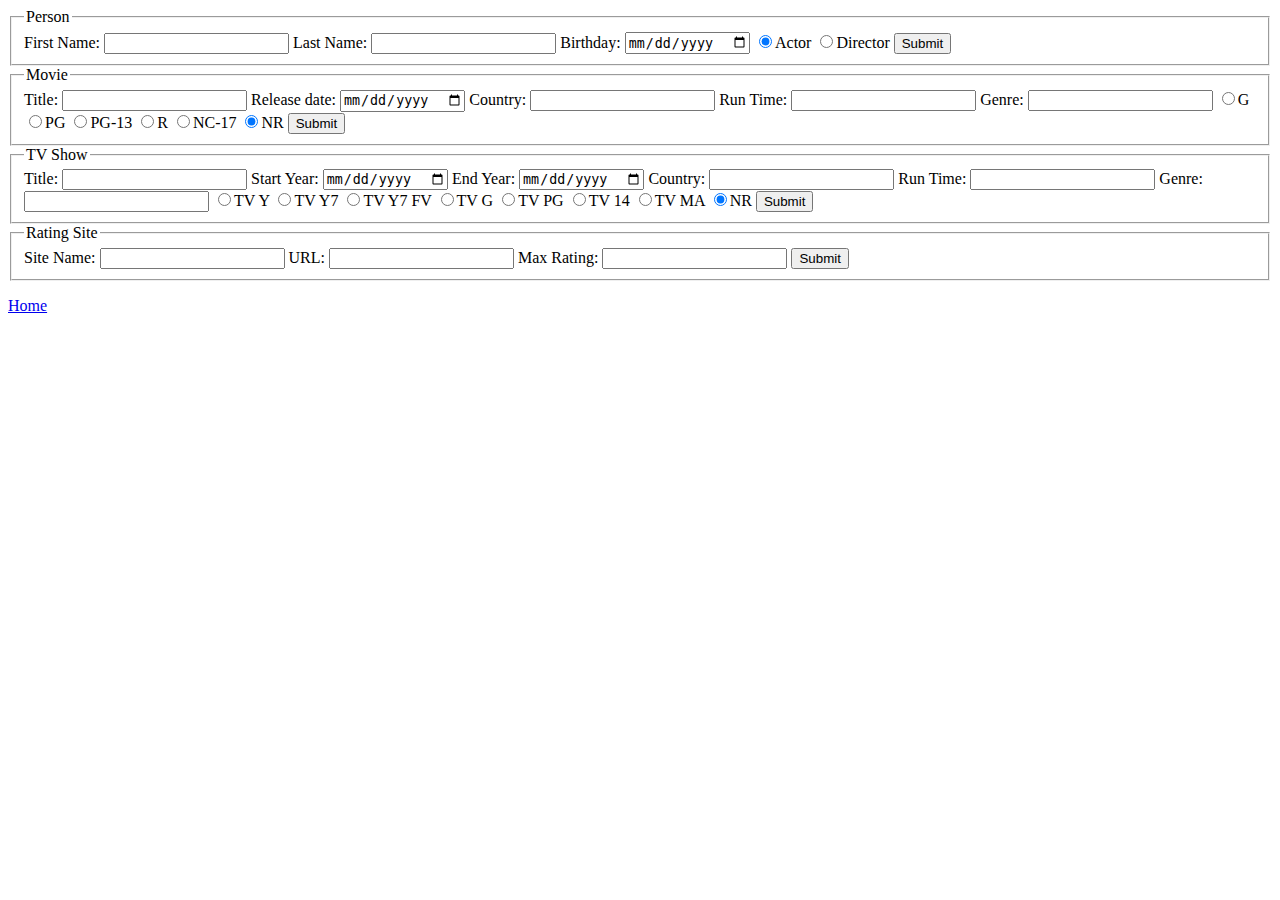
==== add.html @ 18b95e2d "created form for adding data, some of it works" ====
<!DOCTYPE html>
<html>
  <head>
    <meta charset="UTF-8">
    <title>Add Data</title>
    <link rel="stylesheet" href="style.css" type="text/css">
    <script src="buttons.js"></script>
  </head>
  <body>
    <form>
      <fieldset>
        <legend>Person</legend>
        <label for="first_name">First Name:</label>
        <input type="text" name="first_name" id="first_name">
        
        <label for="last_name">Last Name:</label>
        <input type="text" name="last_name" id="last_name">

        <label for="birthday">Birthday:</label>
        <input type="date" name="birthday" id="birthday">
        
        <input type="radio" name="role" id="role" value="actor" checked="checked"/>Actor
        <input type="radio" name="role" id="role" value="direct"/>Director
        
        <input type="submit" id="newActor">
      </fieldset>
    </form>
    <form>
      <fieldset>
        <legend>Movie</legend>
        <label for="title">Title:</label>
        <input type="text" name="title" id="m_title">
        
        <label for="release_date">Release date:</label>
        <input type="date" name="release_date" id="m_release_date">
        
        <label for="country">Country:</label>
        <input type="text" name="country" id="m_country">

        <label for="run_time">Run Time:</label>
        <input type="number" name="run_time" id="m_run_time">
        
        <label for="genre">Genre:</label>
        <input type="text" name="genre" id="m_genre">

        <input type="radio" name="rating" id="m_rating" value="G"/>G
        <input type="radio" name="rating" id="m_rating" value="PG"/>PG     
        <input type="radio" name="rating" id="m_rating" value="PG-13"/>PG-13
        <input type="radio" name="rating" id="m_rating" value="R"/>R
        <input type="radio" name="rating" id="m_rating" value="NC-17"/>NC-17
        <input type="radio" name="rating" id="m_rating" value="NR" checked="checked"/>NR

        <input type="submit" id="newMovie">
      </fieldset>
    </form>
    <form>
      <fieldset>
        <legend>TV Show</legend>
        <label for="title">Title:</label>
        <input type="text" name="title" id="title">
        
        <label for="start_year">Start Year:</label>
        <input type="date" name="start_year" id="start_year">
        
        <label for="end_year">End Year:</label>
        <input type="date" name="end_year" id="end_year">
        
        <label for="country">Country:</label>
        <input type="text" name="country" id="country">

        <label for="run_time">Run Time:</label>
        <input type="number" name="run_time" id="run_time">
 
        <label for="genre">Genre:</label>
        <input type="text" name="genre" id="genre">

        <input type="radio" name="rating" id="rating" value="TV-Y"/>TV Y
        <input type="radio" name="rating" id="rating" value="TV-Y7"/>TV Y7     
        <input type="radio" name="rating" id="rating" value="TV-Y7-FV"/>TV Y7 FV
        <input type="radio" name="rating" id="rating" value="TV-G"/>TV G
        <input type="radio" name="rating" id="rating" value="TV-PG"/>TV PG
        <input type="radio" name="rating" id="rating" value="TV-14"/>TV 14
        <input type="radio" name="rating" id="rating" value="TV-MA"/>TV MA        
        <input type="radio" name="rating" id="rating" value="NR" checked="checked"/>NR

        <input type="submit" id="newTV">
      </fieldset>
    </form>  

    <form>
      <fieldset>
        <legend>Rating Site</legend>
        <label for="name">Site Name:</label>
        <input type="name" name="name" id="site_name">
        
        <label for="URL">URL:</label>
        <input type="text" name="URL" id="URL">

        <label for="max">Max Rating:</label>
        <input type="number" name="max" id="max">

        <input type="submit" id="newSite">
      </fieldset>
    </form> 
    
    <p id="result"><p>
    
  <footer>
    <a href="home.html">Home</a>
  </footer>
  </body>
</html>
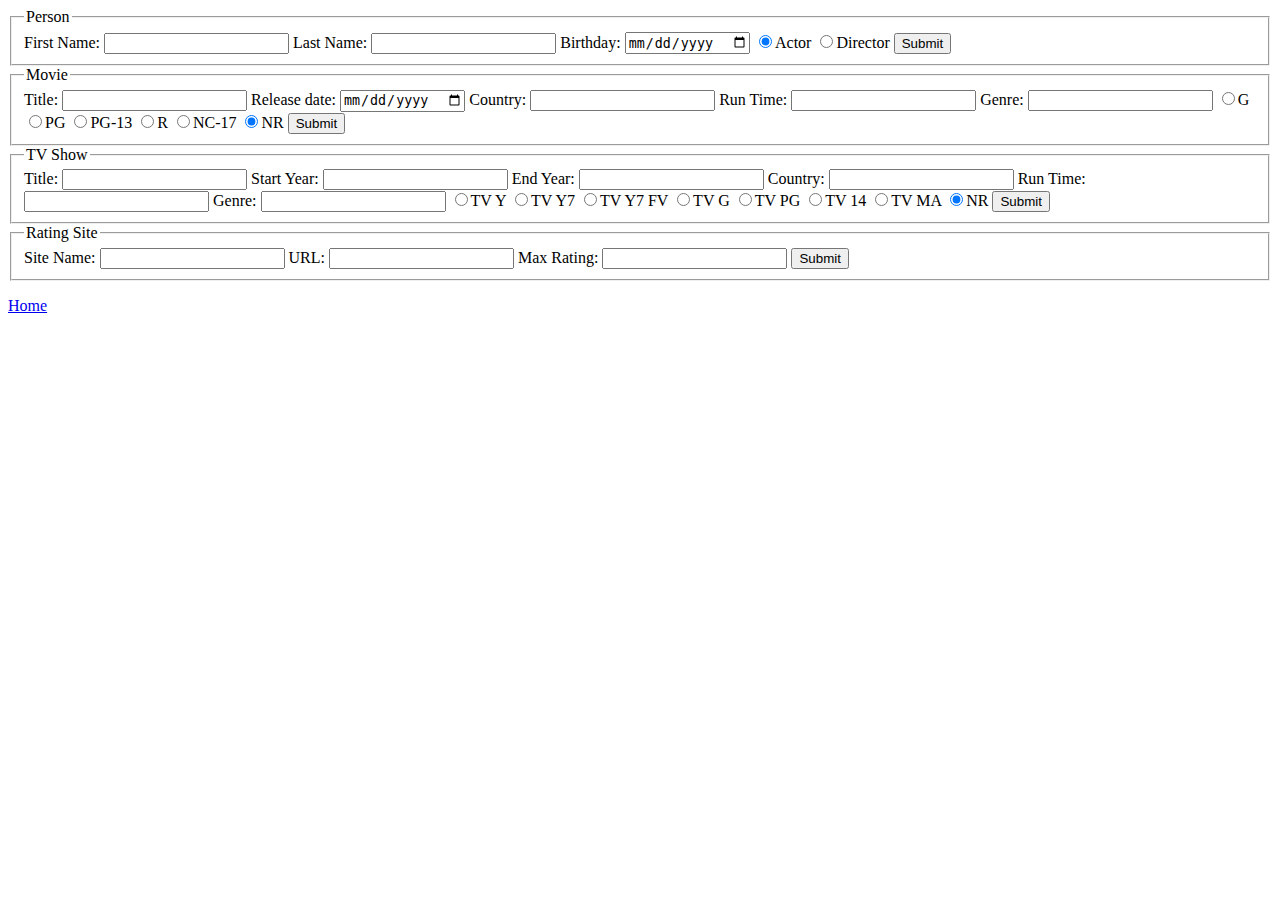
==== commit da87a840: "can now add movie and TV show (start and end year not working)" ====
--- a/add.html
+++ b/add.html
@@ -20,7 +20,7 @@
         <input type="date" name="birthday" id="birthday">
         
         <input type="radio" name="role" id="role" value="actor" checked="checked"/>Actor
-        <input type="radio" name="role" id="role" value="direct"/>Director
+        <input type="radio" name="role" id="role" value="director"/>Director
         
         <input type="submit" id="newActor">
       </fieldset>
@@ -43,12 +43,12 @@
         <label for="genre">Genre:</label>
         <input type="text" name="genre" id="m_genre">
 
-        <input type="radio" name="rating" id="m_rating" value="G"/>G
-        <input type="radio" name="rating" id="m_rating" value="PG"/>PG     
-        <input type="radio" name="rating" id="m_rating" value="PG-13"/>PG-13
-        <input type="radio" name="rating" id="m_rating" value="R"/>R
-        <input type="radio" name="rating" id="m_rating" value="NC-17"/>NC-17
-        <input type="radio" name="rating" id="m_rating" value="NR" checked="checked"/>NR
+        <input type="radio" name="m_rating" id="m_rating" value="G"/>G
+        <input type="radio" name="m_rating" id="m_rating" value="PG"/>PG     
+        <input type="radio" name="m_rating" id="m_rating" value="PG-13"/>PG-13
+        <input type="radio" name="m_rating" id="m_rating" value="R"/>R
+        <input type="radio" name="m_rating" id="m_rating" value="NC-17"/>NC-17
+        <input type="radio" name="m_rating" id="m_rating" value="NR" checked="checked"/>NR
 
         <input type="submit" id="newMovie">
       </fieldset>
@@ -60,10 +60,10 @@
         <input type="text" name="title" id="title">
         
         <label for="start_year">Start Year:</label>
-        <input type="date" name="start_year" id="start_year">
+        <input type="number" name="start_year" id="start_year">
         
         <label for="end_year">End Year:</label>
-        <input type="date" name="end_year" id="end_year">
+        <input type="number" name="end_year" id="end_year">
         
         <label for="country">Country:</label>
         <input type="text" name="country" id="country">
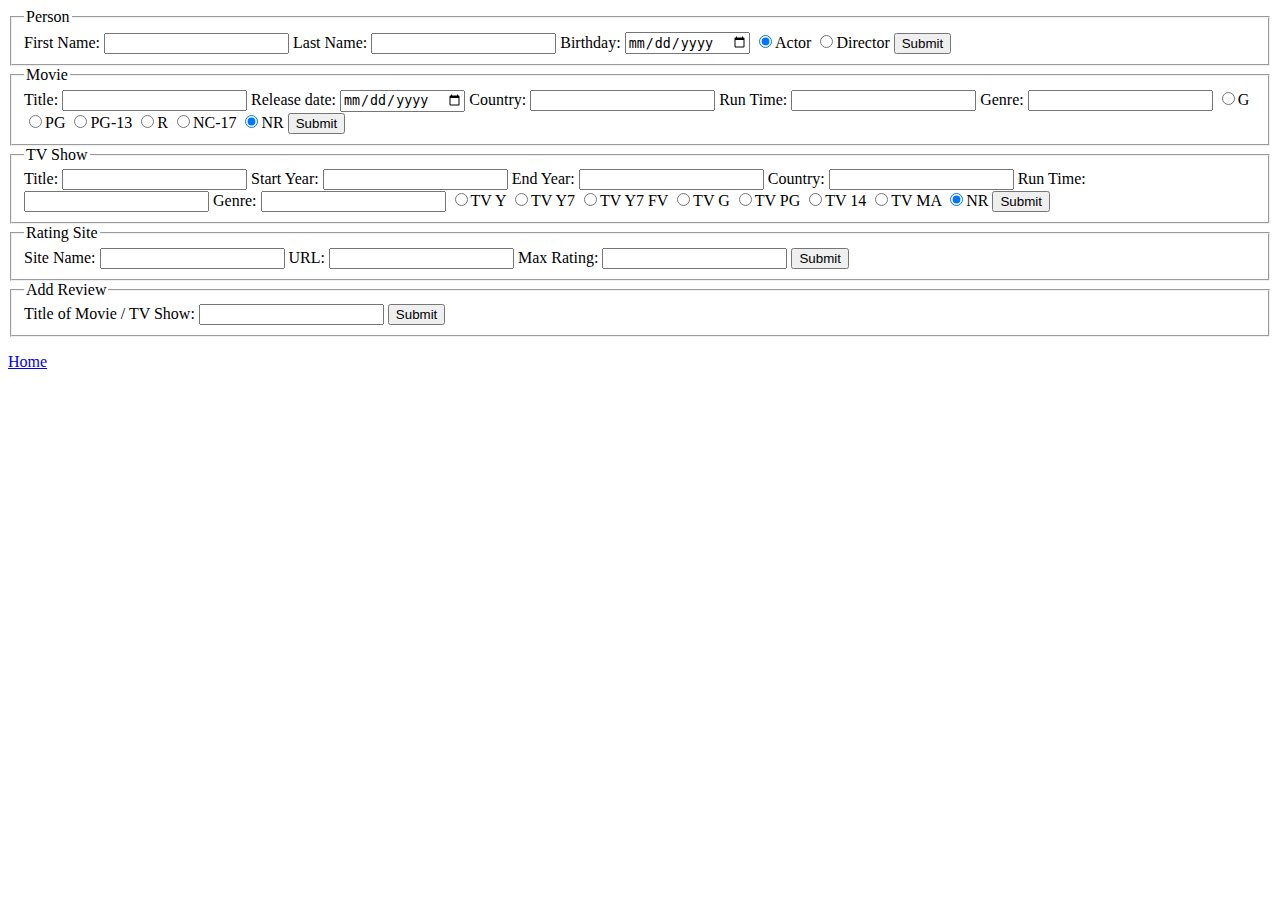
==== commit 7b97f3e4: "trying to push again" ====
--- a/add.html
+++ b/add.html
@@ -91,7 +91,7 @@
       <fieldset>
         <legend>Rating Site</legend>
         <label for="name">Site Name:</label>
-        <input type="name" name="name" id="site_name">
+        <input type="text" name="name" id="site_name">
         
         <label for="URL">URL:</label>
         <input type="text" name="URL" id="URL">
@@ -103,6 +103,15 @@
       </fieldset>
     </form> 
     
+    <form>
+      <fieldset>
+        <legend>Add Review</legend>
+        <label for="review_title">Title of Movie / TV Show:</label>
+        <input type="text" name="review_title" id="review_title">
+        <input type="submit" id="addReviewTitle">
+      </fieldset>
+    </form> 
+    
     <p id="result"><p>
     
   <footer>
